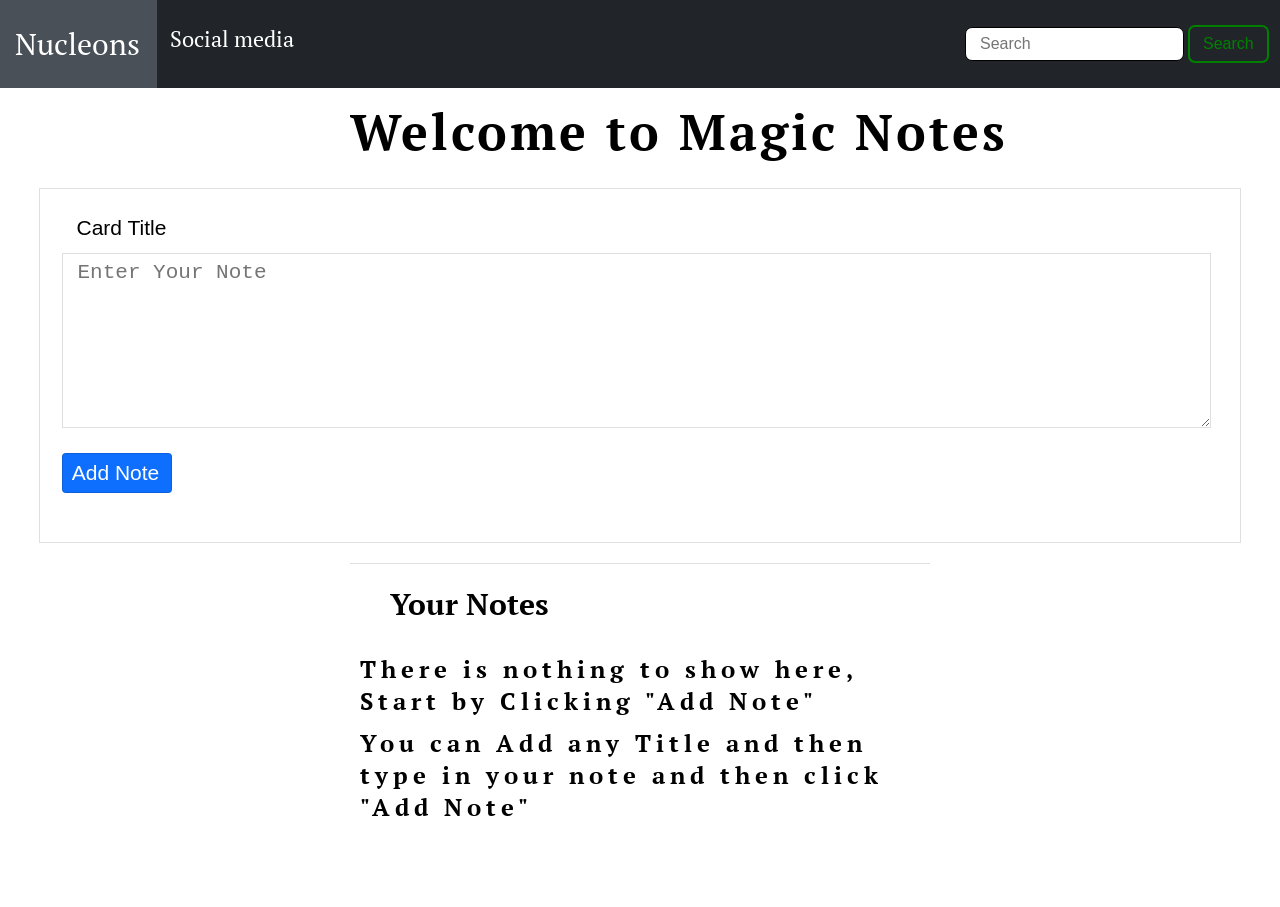
==== index.html @ 7aca09f7 "ek aur try s" ====
<!DOCTYPE html>
<html lang="en">

<head>
    <meta charset="UTF-8">
    <meta http-equiv="X-UA-Compatible" content="IE=edge">
    <meta name="viewport" content="width=device-width, initial-scale=1.0">
    <title>Nucleons | Magic Notes </title>  
    <link rel="stylesheet" type="text/css" href="./Style.css">

</head>

<body>
    <nav id="nav">
        <ul id="navLeft">
            <li> <a href="index.html" id="logo"> Nucleons </a> </li>
            <!-- <li> <a href="AboutUs.html"> About US </a> </li> -->
            <li id="socialMedia">
                <a href="#" id="aSocialMedia">Social media</a>
                <ul class="socialMediaUl">
                    <li><a href="//www.pinterest.com/fffaheem" target="_blank">Pinterest</a></li>
                    <li><a href="//www.instagram.com/_ffaheem" target="_blank">Instagram</a></li>
                    <li><a href="//www.reddit.com/u/fffaheem" target="_blank">Reddit</a></li>
                </ul>

            </li>
        </ul>
        <form id="navRight">
            <input type="text" name="" id="searchTxt" placeholder="Search">
            <button id="searchBtn">Search</button>
        </form>
    </nav>

    <section>
        <div id="container">
            <h1 id="firstHead">Welcome to Magic Notes</h1>
            <div id="firstCard">
                <div id="input">
                    <div>
                        <input type="text" class="inputTxt" placeholder="Card Title" id="addTitle">
                        <textarea class="inputTxt" placeholder="Enter Your Note" id="addPara"></textarea>
                        <button class="inputTxt button" id="addBtn">Add Note</button>                       
                    </div>
                </div>
            </div>
            <div id="secondHead">
                <h2> Your Notes </h2>
                <hr>
                <hr>
            </div>

            <div id="secondcard">
                <!-- <div class="inputCard">
                    <h1>Title</h1>
                    <p>[base64]
                    </p>
                    <button class="inputTxt button">Delete</button>
                    </div>  -->
                    
            </div>
        </div>
    </section>

    <!-- <footer id="footer">
        <h3>Faheem</h3>
    </footer> -->

    
    <script src="./style.js"></script>
    <script src="index.js"></script>
</body>

</html>
---- Style.css ----
@import url('https://fonts.googleapis.com/css2?family=PT+Serif&display=swap');

* {
    margin: 0;
    padding: 0px;

}


html ,body {
    font-family: 'PT Serif', serif;
    height: 100%;
}


/* ------------------------------------------------------------------------------------------------- */
/* --------------------------------navigation bar--------------------------------------------------- */
/* ------------------------------------------------------------------------------------------------- */

/* navigation left */

#nav {
    /* border: 2px solid red; */
    background-color: #212529;
    display: flex;
    align-items: center;
    position: relative;
}
#nav::before{
    /* border: 2px solid red; */
    content: '';
    position: absolute;
    width: 157px;
    height: 100%;
    background-color: #495057;
    z-index: 0;
    
}

#navLeft {            
    display: flex;
    list-style: none;
    z-index: 3;
}

#logo {
    font-size: 30px;
    transition: all ease-in-out 100ms;
    /* background-color: tomato; */
}
#logo:hover{
    color: black;
    /* background-color: tomato; */
}

#navLeft li {
    /* border: 2px solid red;        */
    margin: 24px 15px;
    font-size: 22px;
    color: white;
    transition: all ease-in-out 200ms;
}

#navLeft li:hover {
    /* border: 2px solid red;        */

    color: rgb(209, 209, 209);
}

/* #socialMedia{
    cursor: pointer;
} */

#navLeft a {
    text-decoration: none;
    /* border: 2px solid green; */
    color: inherit
}

.socialMediaUl {
    border: 1px solid rgba(0, 0, 0, .125);
    border-radius: 9px;
    border-top-left-radius: 0px;
    border-top-right-radius: 0px;
    position: absolute;
    background-color: white;
    list-style: none;
    width: 150px;
    z-index: 1;
    display: none;
}

.socialMediaDisplay {
    display: block;
}



#socialMedia ul li {
    color: black;
    transition: all ease-in-out 150ms;
    
}

#socialMedia ul li a {
    color: inherit
}

#socialMedia ul li:hover {
    color: white;
    padding: 5px 10px;
    position: relative;
    
} 
#socialMedia ul li:hover::after {
    position: absolute;
    content: '';
    width: 150px;
    height: 100%;
    top: 0;
    left: -15px;
    background-color: #212529;
    z-index: -1;

} 


/* Navigation right  */

#navRight {
    position: absolute;
    /* border: 2px solid red; */
    right: 0px;
    width: 315px;
}

#navRight input {
    border-radius: 7px;
    padding: 7px 14px;
    font-size: 16px;
    width: 60%;
    border: 1px solid black;
}

#navRight button {
    border-radius: 7px;
    padding: 8px 13px;
    font-size: 16px;
    background: transparent;
    color: green;
    border: 2px solid green;
    transition: all ease-in-out 200ms;
}

#navRight button:hover {
    background: green;
    color: white;
}

/* ------------------------------------------------------------------------------------------------- */
/* --------------------------------Section---------------------------------------------------------- */
/* ------------------------------------------------------------------------------------------------- */
#container {
    /* height: 800px; */
    /* border: 2px solid red; */
    display: grid;
    grid-template-rows: 100px 355px 100px auto;
    grid-template-columns: 350px 1fr 1fr 350px ;
    grid-template-areas:
        "firstHead firstHead firstHead firstHead"
        "firstCard firstCard firstCard firstCard"
        ". secondHead secondHead  ."
        ". secondCard secondCard .";

}

#firstHead {
    grid-area: firstHead;
    /* border: 2px solid black; */
    display: flex;
    /* justify-content: center; */
    margin-left: 350px;
    font-size: 50px;
    margin-top: 10px;
    letter-spacing: 3px;

}

#firstCard {
    grid-area: firstCard;
    /* border: 2px solid black; */
    display: flex;
    justify-content: center;


}



#input {
    display: flex;
    justify-content: center;
    width: 1200px;
    border: 1px solid rgba(0, 0, 0, .125);
}

#input div {
    display: flex;
    flex-direction: column;
}

.inputTxt {
    border: 1px solid rgba(0, 0, 0, .125);
    /* border: none; */
    margin: 5px;
    margin-top: 20px;
    padding: 7px;
    padding-left: 15px;
    font-size: 21px;
    position: relative;
    right: 4px;
}

#input div input {
    border: none;
}

#input div input::placeholder {
    color: black;
}

#input div textarea {
    margin-top: 1px;
    width: 1125px;
    height: 45%;
    resize: vertical;
}

.button {
    padding-left: 5px;
    width: 110px;
    background-color: #0e6efd;
    border-radius: 4px;
    color: white;

}

.button:hover {

    background-color: rgb(13, 92, 211)
}

/* ------------------------------------------------------------------- */

#secondHead {
    grid-area: secondHead;
    border-top: 1px solid rgba(0, 0, 0, .125);
    display: flex;
    font-size: 20px;
    margin-top: 20px;
    align-items: center;
}

#secondHead h2 {
    position: relative;
    left: 40px;
}

#secondcard {
    grid-area: secondCard;
    /* border: 2px solid red; */
    display: flex;
    flex-flow: row wrap;
    margin-bottom: 10px;

}

.inputCard {
    border: 1px solid rgba(0, 0, 0, .125);
    margin: 5px 8px;
    width: 250px;
    padding: 10px;
    padding-left: 15px;
    display: inline-block;
   overflow-wrap: break-word;   
    
}



#secondcardH1{
    height: 254px;
}
#secondcardH1 h1{
    margin: 10px;
    letter-spacing: 5px;

}

/* ------------------------------------------------------------------------------------------------- */
/* --------------------------------Footer----------------------------------------------------------- */
/* ------------------------------------------------------------------------------------------------- */

/* #footer {
    display: flex;
    justify-content: center;
    align-items: center;
    color: white;
    background-color: #212529;
    position: relative;
    height: 30px;
    margin-top: 15px;

} */
#footer {
    display: flex;
    justify-content: center;
    align-items: center;
    color: white;
    background-color: #212529;
    width: 100%;
    height: 30px;
    bottom: 0px;
    /* margin-top: 15px; */

    /* display: flex;
    justify-content: center;
    align-items: center;
    color: white;
    background-color: #212529;
    position: absolute;
    position: fixed;
    width: 100%;
    height: 30px;
    bottom: 0px; */

}
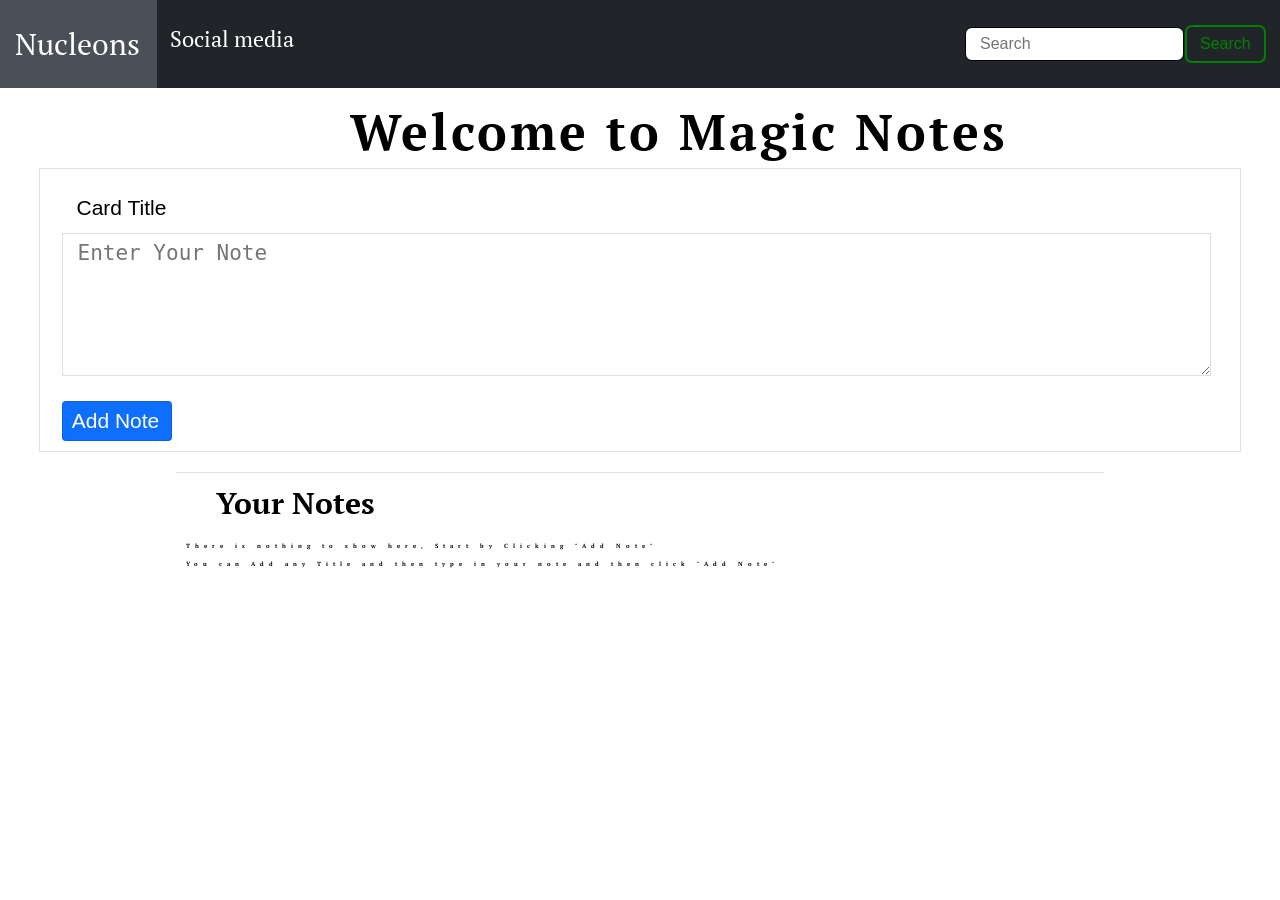
==== commit a3d280ba: "px to rem and 11 other responsive css" ====
--- a/index.html
+++ b/index.html
@@ -6,7 +6,20 @@
     <meta http-equiv="X-UA-Compatible" content="IE=edge">
     <meta name="viewport" content="width=device-width, initial-scale=1.0">
     <title>Nucleons | Magic Notes </title>  
-    <link rel="stylesheet" type="text/css" href="./Style.css">
+  
+    <link rel="stylesheet" type="text/css" href="css/style.css">
+    <link rel="stylesheet" type="text/css" href="css/media1654.css" media="screen and (max-width: 1654px)">
+    <link rel="stylesheet" type="text/css" href="css/media1490.css" media="screen and (max-width: 1490px)">
+    <link rel="stylesheet" type="text/css" href="css/media1318.css" media="screen and (max-width: 1318px)">
+    <link rel="stylesheet" type="text/css" href="css/media1208.css" media="screen and (max-width: 1208px)">
+    <link rel="stylesheet" type="text/css" href="css/media1024.css" media="screen and (max-width: 1024px)">
+    <link rel="stylesheet" type="text/css" href="css/media1008.css" media="screen and (max-width: 1008px)">
+    <link rel="stylesheet" type="text/css" href="css/media812.css" media="screen and (max-width: 812px)">
+    <link rel="stylesheet" type="text/css" href="css/media768.css" media="screen and (max-width: 768px)">
+    <link rel="stylesheet" type="text/css" href="css/media640.css" media="screen and (max-width: 640px)">
+    <link rel="stylesheet" type="text/css" href="css/media540.css" media="screen and (max-width: 540px)">
+    <link rel="stylesheet" type="text/css" href="css/media375.css" media="screen and (max-width: 375px)">
+    
 
 </head>
 
@@ -61,12 +74,8 @@
         </div>
     </section>
 
-    <!-- <footer id="footer">
-        <h3>Faheem</h3>
-    </footer> -->
+    
 
-    
-    <script src="./style.js"></script>
     <script src="index.js"></script>
 </body>
 
--- a/css/style.css
+++ b/css/style.css
@@ -0,0 +1,336 @@
+@import url('https://fonts.googleapis.com/css2?family=PT+Serif&display=swap');
+
+* {
+    margin: 0;
+    padding: 0px;
+
+}
+
+
+html ,body {
+    font-family: 'PT Serif', serif;
+}
+
+
+/* ------------------------------------------------------------------------------------------------- */
+/* --------------------------------navigation bar--------------------------------------------------- */
+/* ------------------------------------------------------------------------------------------------- */
+
+/* navigation left */
+
+#nav {
+    /* border: 2px solid red; */
+    background-color: #212529;
+    display: flex;
+    align-items: center;
+    position: relative;
+}
+#nav::before{
+    /* border: 2px solid red; */
+    content: '';
+    position: absolute;
+    width: 157px;
+    height: 100%;
+    background-color: #495057;
+    z-index: 0;
+    
+}
+
+#navLeft {            
+    display: flex;
+    list-style: none;
+    z-index: 3;
+}
+
+#logo {
+    font-size: 30px;
+    transition: all ease-in-out 100ms;
+    /* background-color: tomato; */
+}
+#logo:hover{
+    color: black;
+    /* background-color: tomato; */
+}
+
+#navLeft li {
+    /* border: 2px solid red;        */
+    margin: 24px 15px;
+    font-size: 22px;
+    color: white;
+    transition: all ease-in-out 200ms;
+}
+
+#navLeft li:hover {
+    /* border: 2px solid red;        */
+
+    color: rgb(209, 209, 209);
+}
+
+/* #socialMedia{
+    cursor: pointer;
+} */
+
+#navLeft a {
+    text-decoration: none;
+    /* border: 2px solid green; */
+    color: inherit
+}
+
+.socialMediaUl {
+    border: 1px solid rgba(0, 0, 0, .125);
+    border-radius: 9px;
+    border-top-left-radius: 0px;
+    border-top-right-radius: 0px;
+    position: absolute;
+    background-color: white;
+    list-style: none;
+    width: 150px;
+    z-index: 1;
+    display: none;
+}
+
+.socialMediaDisplay {
+    display: block;
+}
+
+
+
+#socialMedia ul li {
+    color: black;
+    transition: all ease-in-out 150ms;
+    
+}
+
+#socialMedia ul li a {
+    color: inherit
+}
+
+#socialMedia ul li:hover {
+    color: white;
+    padding: 5px 10px;
+    position: relative;
+    
+} 
+#socialMedia ul li:hover::after {
+    position: absolute;
+    content: '';
+    width: 150px;
+    height: 100%;
+    top: 0;
+    left: -15px;
+    background-color: #212529;
+    z-index: -1;
+
+} 
+
+
+/* Navigation right  */
+
+#navRight {
+    position: absolute;
+    /* border: 2px solid red; */
+    right: 0px;
+    width: 315px;
+}
+
+#navRight input {
+    border-radius: 7px;
+    padding: 7px 14px;
+    font-size: 16px;
+    width: 60%;
+    border: 1px solid black;
+}
+
+#navRight button {
+    border-radius: 7px;
+    padding: 8px 13px;
+    font-size: 16px;
+    background: transparent;
+    color: green;
+    border: 2px solid green;
+    transition: all ease-in-out 200ms;
+}
+
+#navRight button:hover {
+    background: green;
+    color: white;
+}
+
+/* ------------------------------------------------------------------------------------------------- */
+/* --------------------------------Section---------------------------------------------------------- */
+/* ------------------------------------------------------------------------------------------------- */
+#container {
+    /* height: 800px; */
+    /* border: 2px solid red; */
+    display: grid;
+    grid-template-rows: 100px 355px 100px auto;
+    grid-template-columns: 350px 1fr 1fr 350px ;
+    grid-template-areas:
+        "firstHead firstHead firstHead firstHead"
+        "firstCard firstCard firstCard firstCard"
+        ". secondHead secondHead  ."
+        ". secondCard secondCard .";
+
+}
+
+#firstHead {
+    grid-area: firstHead;
+    /* border: 2px solid black; */
+    display: flex;
+    /* justify-content: center; */
+    margin-left: 350px;
+    font-size: 50px;
+    margin-top: 10px;
+    letter-spacing: 3px;
+
+}
+
+#firstCard {
+    grid-area: firstCard;
+    /* border: 2px solid black; */
+    display: flex;
+    justify-content: center;
+
+
+}
+
+
+
+#input {
+    display: flex;
+    justify-content: center;
+    width: 1200px;
+    border: 1px solid rgba(0, 0, 0, .125);
+}
+
+#input div {
+    display: flex;
+    flex-direction: column;
+}
+
+.inputTxt {
+    border: 1px solid rgba(0, 0, 0, .125);
+    /* border: none; */
+    margin: 5px;
+    margin-top: 20px;
+    padding: 7px;
+    padding-left: 15px;
+    font-size: 21px;
+    position: relative;
+    right: 4px;
+}
+
+#input div input {
+    border: none;
+}
+
+#input div input::placeholder {
+    color: black;
+}
+
+#input div textarea {
+    margin-top: 1px;
+    width: 1125px;
+    height: 45%;
+    resize: vertical;
+}
+
+.button {
+    padding-left: 5px;
+    width: 110px;
+    background-color: #0e6efd;
+    border-radius: 4px;
+    color: white;
+
+}
+
+.button:hover {
+
+    background-color: rgb(13, 92, 211)
+}
+
+/* ------------------------------------------------------------------- */
+
+#secondHead {
+    grid-area: secondHead;
+    border-top: 1px solid rgba(0, 0, 0, .125);
+    display: flex;
+    font-size: 20px;
+    margin-top: 20px;
+    align-items: center;
+}
+
+#secondHead h2 {
+    position: relative;
+    left: 40px;
+}
+
+#secondcard {
+    grid-area: secondCard;
+    /* border: 2px solid red; */
+    display: flex;
+    flex-flow: row wrap;
+    margin-bottom: 10px;
+
+}
+
+.inputCard {
+    border: 1px solid rgba(0, 0, 0, .125);
+    margin: 5px 8px;
+    width: 250px;
+    padding: 10px;
+    padding-left: 15px;
+    display: inline-block;
+   overflow-wrap: break-word;   
+    
+}
+
+
+
+/* #secondcardH1{
+    height: 254px;
+} */
+#secondcardH1 h1{
+    margin: 10px;
+    letter-spacing: 5px;
+
+}
+
+/* ------------------------------------------------------------------------------------------------- */
+/* --------------------------------Footer----------------------------------------------------------- */
+/* ------------------------------------------------------------------------------------------------- */
+
+/* #footer {
+    display: flex;
+    justify-content: center;
+    align-items: center;
+    color: white;
+    background-color: #212529;
+    position: relative;
+    height: 30px;
+    margin-top: 15px;
+
+} */
+#footer {
+    display: flex;
+    justify-content: center;
+    align-items: center;
+    color: white;
+    background-color: #212529;
+    width: 100%;
+    height: 30px;
+    bottom: 0px;
+    /* margin-top: 15px; */
+
+    /* display: flex;
+    justify-content: center;
+    align-items: center;
+    color: white;
+    background-color: #212529;
+    position: absolute;
+    position: fixed;
+    width: 100%;
+    height: 30px;
+    bottom: 0px; */
+
+}
--- a/css/media1654.css
+++ b/css/media1654.css
@@ -0,0 +1,17 @@
+html,body{
+    font-size: 56.25%;
+    /* background-color: aqua; */
+}
+#container {
+    /* height: 80.0rem; */
+    /* border: .2rem solid red; */
+    display: grid;
+    grid-template-rows: 10.0rem 35.5rem 10.0rem auto;
+    grid-template-columns: 30.0rem 1fr 1fr 30.0rem ;
+    grid-template-areas:
+        "firstHead firstHead firstHead firstHead"
+        "firstCard firstCard firstCard firstCard"
+        ". secondHead secondHead  ."
+        ". secondCard secondCard .";
+
+}
--- a/css/media1490.css
+++ b/css/media1490.css
@@ -0,0 +1,4 @@
+html,body{
+    font-size: 50%;
+    /* background-color: green; */
+}
--- a/css/media1318.css
+++ b/css/media1318.css
@@ -0,0 +1,18 @@
+/* html,body{
+    font-size: 43.75%; 
+     background-color: red;
+} */
+
+#container {
+    /* height: 80.0rem; */
+    /* border: .2rem solid red; */
+    display: grid;
+    grid-template-rows: 10.0rem 35.5rem 10.0rem auto;
+    grid-template-columns: 22.0rem 1fr 1fr 22.0rem ;
+    grid-template-areas:
+        "firstHead firstHead firstHead firstHead"
+        "firstCard firstCard firstCard firstCard"
+        ". secondHead secondHead  ."
+        ". secondCard secondCard .";
+
+}
--- a/css/media1208.css
+++ b/css/media1208.css
@@ -0,0 +1,18 @@
+/* html,body{
+    font-size: 37.5%;
+    background-color: purple;
+} */
+
+#container {
+    /* height: 80.0rem; */
+    /* border: .2rem solid red; */
+    display: grid;
+    grid-template-rows: 10.0rem 35.5rem 10.0rem auto;
+    grid-template-columns: 16.0rem 1fr 1fr 16.0rem ;
+    grid-template-areas:
+        "firstHead firstHead firstHead firstHead"
+        "firstCard firstCard firstCard firstCard"
+        ". secondHead secondHead  ."
+        ". secondCard secondCard .";
+
+}
--- a/css/media1024.css
+++ b/css/media1024.css
@@ -0,0 +1,18 @@
+/* html,body{
+    font-size: 37.5%;
+    background-color: tomato;
+} */
+
+#container {
+    /* height: 80.0rem; */
+    /* border: .2rem solid red; */
+    display: grid;
+    grid-template-rows: 10.0rem 35.5rem 10.0rem auto;
+    grid-template-columns: 4.0rem 1fr 1fr 4.0rem ;
+    grid-template-areas:
+        "firstHead firstHead firstHead firstHead"
+        "firstCard firstCard firstCard firstCard"
+        ". secondHead secondHead  ."
+        ". secondCard secondCard .";
+
+}
--- a/css/media1008.css
+++ b/css/media1008.css
@@ -0,0 +1,47 @@
+/* html,body{
+    font-size: 37.5%;
+    background-color: orange;
+} */
+
+#container {
+    /* height: 80.0rem; */
+    /* border: .2rem solid red; */
+    display: grid;
+    grid-template-rows: 11.0rem 55.0rem 14.0rem auto;
+    grid-template-columns: 7.0rem 1fr 1fr 7.0rem ;
+    grid-template-areas:
+        "firstHead firstHead firstHead firstHead"
+        "firstCard firstCard firstCard firstCard"
+        ". secondHead secondHead  ."
+        ". secondCard secondCard .";
+
+}
+
+#input{
+    width: 154rem;
+}
+.inputTxt{
+    font-size: 3.1rem;
+}
+
+#input div textarea{
+    height: 67%;
+    width:144rem
+}
+
+.button{
+    width: 18rem;
+}
+
+#secondHead{
+    font-size: 3.5rem
+}
+
+#secondcardH1 h1{
+    font-size: 3.4rem;
+}
+
+.inputCard{
+    font-size: 2.5rem;
+    width: 33.98rem;
+}
--- a/css/media812.css
+++ b/css/media812.css
@@ -0,0 +1,59 @@
+html,body{
+    font-size: 37.5%;
+    /* background-color: olivedrab; */
+}
+
+
+#navRight input{
+ 
+    padding: 1rem 1.4rem;
+    font-size: 2.6rem;
+    width: 80%;
+   
+}
+#navRight button{
+    display: none;
+}
+
+#container {
+    /* height: 80.0rem; */
+    /* border: .2rem solid red; */
+    display: grid;
+    grid-template-rows: 9.0rem 43.0rem 14.0rem auto;
+    grid-template-columns: 7.0rem 1fr 1fr 7.0rem ;
+    grid-template-areas:
+        "firstHead firstHead firstHead firstHead"
+        "firstCard firstCard firstCard firstCard"
+        ". secondHead secondHead  ."
+        ". secondCard secondCard .";
+
+}
+
+#input{
+    width: 130rem;
+}
+.inputTxt{
+    font-size: 3.1rem;
+}
+
+#input div textarea{
+    height: 67%;
+    width:120rem
+}
+
+.button{
+    width: 18rem;
+}
+
+#secondHead{
+    font-size: 3.5rem
+}
+
+#secondcardH1 h1{
+    font-size: 3.4rem;
+}
+
+.inputCard{
+    font-size: 2.5rem;
+    width: 36rem;
+}
--- a/css/media768.css
+++ b/css/media768.css
@@ -0,0 +1,57 @@
+html,body{
+    font-size: 50%;
+    /* background-color: purple; */
+}
+
+#container {
+    /* height: 80.0rem; */
+    /* border: .2rem solid red; */
+    display: grid;
+    grid-template-rows: 16.0rem 46.0rem 11.0rem auto;
+    grid-template-columns: 5.0rem 1fr 1fr 5.0rem ;
+    grid-template-areas:
+        "firstHead firstHead firstHead firstHead"
+        "firstCard firstCard firstCard firstCard"
+        ". secondHead secondHead  ."
+        ". secondCard secondCard .";
+
+}
+
+#firstHead{
+    margin-left: 0px;
+    display: flex;
+    font-size: 7rem;
+    justify-content: center;
+    text-align: center;
+    margin-top: 3rem;
+
+}
+
+#input{
+    width:91rem;
+}
+.inputTxt{
+    font-size: 3.1rem;
+}
+
+#input div textarea{
+    height: 58%;
+    width:83rem
+}
+
+.button{
+    width: 18rem;
+}
+
+#secondHead{
+    font-size: 3.5rem
+}
+
+#secondcardH1 h1{
+    font-size: 2.5rem;
+}
+
+.inputCard{
+    font-size: 2.5rem;
+    width: 38.65rem;
+}
--- a/css/media640.css
+++ b/css/media640.css
@@ -0,0 +1,65 @@
+html,body{
+    font-size: 37.5%;
+    /* background-color: rgb(226, 140, 140); */
+}
+
+
+#navRight input{
+ 
+    padding: 1rem 1.4rem;
+    font-size: 2.6rem;
+    width: 80%;
+   
+}
+#navRight button{
+    display: none;
+}
+
+#container {
+    /* height: 80.0rem; */
+    /* border: .2rem solid red; */
+    display: grid;
+    grid-template-rows: 10.0rem 39.0rem 11rem auto;
+    grid-template-columns: 3rem 1fr 1fr 3rem;
+    grid-template-areas:
+        "firstHead firstHead firstHead firstHead"
+        "firstCard firstCard firstCard firstCard"
+        ". secondHead secondHead  ."
+        ". secondCard secondCard .";
+
+}
+
+#firstHead{
+    font-size: 5rem;
+    margin-top: 2rem;
+}
+
+#input{
+    width: 100rem;
+}
+.inputTxt{
+    font-size: 2.6rem;
+}
+
+#input div textarea{
+    height: 58%;
+    width:95rem
+}
+
+.button{
+    width: 14rem;
+    padding: 0.3rem 0.5rem;
+}
+
+#secondHead{
+    font-size: 3rem
+}
+
+#secondcardH1 h1{
+    font-size: 2.6rem;
+}
+
+.inputCard{
+    font-size: 2.5rem;
+    width: 45.9rem;
+}
--- a/css/media540.css
+++ b/css/media540.css
@@ -0,0 +1,57 @@
+html,body{
+    font-size: 33%;
+    /* background-color: rgb(0, 66, 128); */
+}
+
+#container {
+    /* height: 80.0rem; */
+    /* border: .2rem solid red; */
+    display: grid;
+    grid-template-rows: 16.0rem 46.0rem 11.0rem auto;
+    grid-template-columns: 5.0rem 1fr 1fr 5.0rem ;
+    grid-template-areas:
+        "firstHead firstHead firstHead firstHead"
+        "firstCard firstCard firstCard firstCard"
+        ". secondHead secondHead  ."
+        ". secondCard secondCard .";
+
+}
+
+#firstHead{
+    margin-left: 0px;
+    display: flex;
+    font-size: 7rem;
+    justify-content: center;
+    text-align: center;
+    margin-top: 3rem;
+
+}
+
+#input{
+    width:91rem;
+}
+.inputTxt{
+    font-size: 3.1rem;
+}
+
+#input div textarea{
+    height: 58%;
+    width:83rem
+}
+
+.button{
+    width: 18rem;
+}
+
+#secondHead{
+    font-size: 3.5rem
+}
+
+#secondcardH1 h1{
+    font-size: 2.5rem;
+}
+
+.inputCard{
+    font-size: 2.5rem;
+    width: 38.65rem;
+}
--- a/css/media375.css
+++ b/css/media375.css
@@ -0,0 +1,69 @@
+html,body{
+    font-size: 43.75%;
+    /* background-color: #333; */
+}
+
+
+#navRight {
+ 
+    width: 20rem;
+   
+}
+#navRight input{
+ 
+    padding: 0.6rem 1.4rem;
+    font-size: 2.2rem;
+    width: 80%;
+   
+}
+#navRight button{
+    display: none;
+}
+
+#container {
+    /* height: 80.0rem; */
+    /* border: .2rem solid red; */
+    display: grid;
+    grid-template-rows: 19rem 45rem 9rem auto;
+    grid-template-columns: 3rem 1fr 1fr 3rem;
+    grid-template-areas:
+        "firstHead firstHead firstHead firstHead"
+        "firstCard firstCard firstCard firstCard"
+        ". secondHead secondHead  ."
+        ". secondCard secondCard .";
+
+}
+
+#firstHead{
+    font-size: 5rem;
+}
+
+#input{
+    width: 51rem;
+}
+.inputTxt{
+    font-size: 2.5rem;
+}
+
+#input div textarea{
+    height: 67%;
+    width:44rem
+}
+
+.button{
+    width: 16rem;
+    padding: 0.3rem 0.5rem;
+}
+
+#secondHead{
+    font-size: 2.8rem
+}
+
+#secondcardH1 h1{
+    font-size: 3rem;
+}
+
+.inputCard{
+    font-size: 2.5rem;
+    width:44rem;
+}
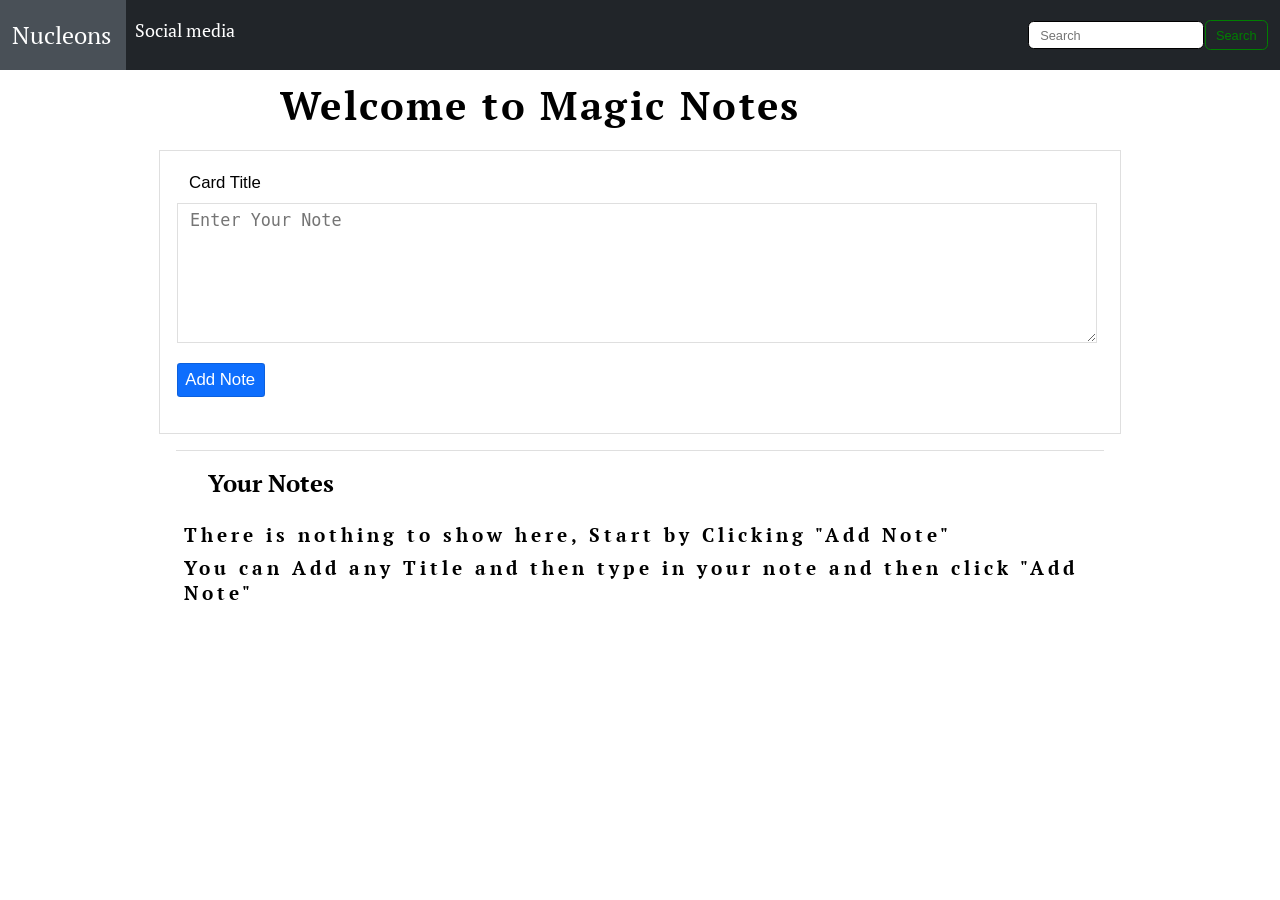
==== commit 429636e6: "Flex grow and size change maybe final" ====
--- a/index.html
+++ b/index.html
@@ -18,7 +18,7 @@
     <link rel="stylesheet" type="text/css" href="css/media768.css" media="screen and (max-width: 768px)">
     <link rel="stylesheet" type="text/css" href="css/media640.css" media="screen and (max-width: 640px)">
     <link rel="stylesheet" type="text/css" href="css/media540.css" media="screen and (max-width: 540px)">
-    <link rel="stylesheet" type="text/css" href="css/media375.css" media="screen and (max-width: 375px)">
+    <link rel="stylesheet" type="text/css" href="css/media438.css" media="screen and (max-width: 438px)">
     
 
 </head>
--- a/css/style.css
+++ b/css/style.css
@@ -1,15 +1,21 @@
 @import url('https://fonts.googleapis.com/css2?family=PT+Serif&display=swap');
 
 * {
-    margin: 0;
-    padding: 0px;
-
-}
+    margin: 0rem;
+    padding: 0rem;
+
+}
+
 
 
 html ,body {
     font-family: 'PT Serif', serif;
-}
+    font-size: 62.5%;
+    /* font-size: 10px; */
+
+}
+
+
 
 
 /* ------------------------------------------------------------------------------------------------- */
@@ -19,17 +25,17 @@
 /* navigation left */
 
 #nav {
-    /* border: 2px solid red; */
+    /* border: .2rem solid red; */
     background-color: #212529;
     display: flex;
     align-items: center;
     position: relative;
 }
 #nav::before{
-    /* border: 2px solid red; */
+    /* border: .2rem solid red; */
     content: '';
     position: absolute;
-    width: 157px;
+    width: 15.7rem;
     height: 100%;
     background-color: #495057;
     z-index: 0;
@@ -43,7 +49,7 @@
 }
 
 #logo {
-    font-size: 30px;
+    font-size: 3.0rem;
     transition: all ease-in-out 100ms;
     /* background-color: tomato; */
 }
@@ -53,15 +59,15 @@
 }
 
 #navLeft li {
-    /* border: 2px solid red;        */
-    margin: 24px 15px;
-    font-size: 22px;
+    /* border: .2rem solid red;        */
+    margin: 2.4rem 1.5rem;
+    font-size: 2.2rem;
     color: white;
     transition: all ease-in-out 200ms;
 }
 
 #navLeft li:hover {
-    /* border: 2px solid red;        */
+    /* border: .2rem solid red;        */
 
     color: rgb(209, 209, 209);
 }
@@ -72,19 +78,19 @@
 
 #navLeft a {
     text-decoration: none;
-    /* border: 2px solid green; */
+    /* border: .2rem solid green; */
     color: inherit
 }
 
 .socialMediaUl {
-    border: 1px solid rgba(0, 0, 0, .125);
-    border-radius: 9px;
-    border-top-left-radius: 0px;
-    border-top-right-radius: 0px;
+    border: .1rem solid rgba(0, 0, 0, .125);
+    border-radius: .9rem;
+    border-top-left-radius: 0rem;
+    border-top-right-radius: 0rem;
     position: absolute;
     background-color: white;
     list-style: none;
-    width: 150px;
+    width: 15.0rem;
     z-index: 1;
     display: none;
 }
@@ -107,17 +113,17 @@
 
 #socialMedia ul li:hover {
     color: white;
-    padding: 5px 10px;
+    padding: .5rem .10rem;
     position: relative;
     
 } 
 #socialMedia ul li:hover::after {
     position: absolute;
     content: '';
-    width: 150px;
+    width: 15.0rem;
     height: 100%;
     top: 0;
-    left: -15px;
+    left: -1.5rem;
     background-color: #212529;
     z-index: -1;
 
@@ -128,26 +134,26 @@
 
 #navRight {
     position: absolute;
-    /* border: 2px solid red; */
-    right: 0px;
-    width: 315px;
+    /* border: .2rem solid red; */
+    right: 0rem;
+    width: 31.5rem;
 }
 
 #navRight input {
-    border-radius: 7px;
-    padding: 7px 14px;
-    font-size: 16px;
+    border-radius: 0.7rem;
+    padding: 0.7rem 1.4rem;
+    font-size: 1.6rem;
     width: 60%;
-    border: 1px solid black;
+    border: .1rem solid black;
 }
 
 #navRight button {
-    border-radius: 7px;
-    padding: 8px 13px;
-    font-size: 16px;
+    border-radius: .7rem;
+    padding: .8rem 1.3rem;
+    font-size: 1.6rem;
     background: transparent;
     color: green;
-    border: 2px solid green;
+    border: .2rem solid green;
     transition: all ease-in-out 200ms;
 }
 
@@ -160,11 +166,11 @@
 /* --------------------------------Section---------------------------------------------------------- */
 /* ------------------------------------------------------------------------------------------------- */
 #container {
-    /* height: 800px; */
-    /* border: 2px solid red; */
+    /* height: 80.0rem; */
+    /* border: .2rem solid red; */
     display: grid;
-    grid-template-rows: 100px 355px 100px auto;
-    grid-template-columns: 350px 1fr 1fr 350px ;
+    grid-template-rows: 10.0rem 35.5rem 10.0rem auto;
+    grid-template-columns: 35.0rem 1fr 1fr 35.0rem ;
     grid-template-areas:
         "firstHead firstHead firstHead firstHead"
         "firstCard firstCard firstCard firstCard"
@@ -175,19 +181,19 @@
 
 #firstHead {
     grid-area: firstHead;
-    /* border: 2px solid black; */
+    /* border: .2rem solid black; */
     display: flex;
     /* justify-content: center; */
-    margin-left: 350px;
-    font-size: 50px;
-    margin-top: 10px;
-    letter-spacing: 3px;
+    margin-left: 35.0rem;
+    font-size: 5.0rem;
+    margin-top: 1.0rem;
+    letter-spacing: .3rem;
 
 }
 
 #firstCard {
     grid-area: firstCard;
-    /* border: 2px solid black; */
+    /* border: .2rem solid black; */
     display: flex;
     justify-content: center;
 
@@ -199,8 +205,8 @@
 #input {
     display: flex;
     justify-content: center;
-    width: 1200px;
-    border: 1px solid rgba(0, 0, 0, .125);
+    width: 120.0rem;
+    border: .1rem solid rgba(0, 0, 0, .125);
 }
 
 #input div {
@@ -209,15 +215,15 @@
 }
 
 .inputTxt {
-    border: 1px solid rgba(0, 0, 0, .125);
+    border: .1rem solid rgba(0, 0, 0, .125);
     /* border: none; */
-    margin: 5px;
-    margin-top: 20px;
-    padding: 7px;
-    padding-left: 15px;
-    font-size: 21px;
-    position: relative;
-    right: 4px;
+    margin: .5rem;
+    margin-top: 2.0rem;
+    padding: .7rem;
+    padding-left: 1.5rem;
+    font-size: 2.1rem;
+    position: relative;
+    right: .4rem;
 }
 
 #input div input {
@@ -229,17 +235,17 @@
 }
 
 #input div textarea {
-    margin-top: 1px;
-    width: 1125px;
+    margin-top: .1rem;
+    width: 112.5rem;
     height: 45%;
     resize: vertical;
 }
 
 .button {
-    padding-left: 5px;
-    width: 110px;
+    padding-left: .5rem;
+    width: 11.0rem;
     background-color: #0e6efd;
-    border-radius: 4px;
+    border-radius: .4rem;
     color: white;
 
 }
@@ -253,46 +259,51 @@
 
 #secondHead {
     grid-area: secondHead;
-    border-top: 1px solid rgba(0, 0, 0, .125);
-    display: flex;
-    font-size: 20px;
-    margin-top: 20px;
+    border-top: .1rem solid rgba(0, 0, 0, .125);
+    display: flex;
+    font-size: 2.0rem;
+    margin-top: 2.0rem;
     align-items: center;
 }
 
 #secondHead h2 {
     position: relative;
-    left: 40px;
+    left: 4.0rem;
 }
 
 #secondcard {
     grid-area: secondCard;
-    /* border: 2px solid red; */
+    /* border: .2rem solid red; */
     display: flex;
     flex-flow: row wrap;
-    margin-bottom: 10px;
+    margin-bottom: 1.0rem;
 
 }
 
 .inputCard {
-    border: 1px solid rgba(0, 0, 0, .125);
-    margin: 5px 8px;
-    width: 250px;
-    padding: 10px;
-    padding-left: 15px;
+    border: .1rem solid rgba(0, 0, 0, .125);
+    margin: .5rem .8rem;
+    width: 25.0rem;
+    padding: 1.0rem;
+    padding-left: 1.5rem;
     display: inline-block;
    overflow-wrap: break-word;   
+   flex-grow: 1;
+
+
+   font-size: 1.6rem;
     
 }
 
 
 
 /* #secondcardH1{
-    height: 254px;
+    height: 25.4rem;
 } */
 #secondcardH1 h1{
-    margin: 10px;
-    letter-spacing: 5px;
+    margin: 1.0rem;
+    letter-spacing: .5rem;
+    font-size: 2.4rem;
 
 }
 
@@ -307,8 +318,8 @@
     color: white;
     background-color: #212529;
     position: relative;
-    height: 30px;
-    margin-top: 15px;
+    height: 30rem;
+    margin-top: 15rem;
 
 } */
 #footer {
@@ -318,9 +329,9 @@
     color: white;
     background-color: #212529;
     width: 100%;
-    height: 30px;
-    bottom: 0px;
-    /* margin-top: 15px; */
+    height: 3.0rem;
+    bottom: 0rem;
+    /* margin-top: 15rem; */
 
     /* display: flex;
     justify-content: center;
@@ -330,7 +341,7 @@
     position: absolute;
     position: fixed;
     width: 100%;
-    height: 30px;
-    bottom: 0px; */
+    height: 30rem;
+    bottom: 0rem; */
 
 }
--- a/css/media812.css
+++ b/css/media812.css
@@ -55,5 +55,5 @@
 
 .inputCard{
     font-size: 2.5rem;
-    width: 36rem;
+    width: 34rem;
 }
--- a/css/media768.css
+++ b/css/media768.css
@@ -52,6 +52,7 @@
 }
 
 .inputCard{
+    
     font-size: 2.5rem;
     width: 38.65rem;
 }
--- a/css/media640.css
+++ b/css/media640.css
@@ -61,5 +61,6 @@
 
 .inputCard{
     font-size: 2.5rem;
+    flex-grow: 1;
     width: 45.9rem;
 }
--- a/css/media540.css
+++ b/css/media540.css
@@ -53,5 +53,6 @@
 
 .inputCard{
     font-size: 2.5rem;
+    flex-grow: 1;
     width: 38.65rem;
 }
--- a/css/media438.css
+++ b/css/media438.css
@@ -0,0 +1,69 @@
+html,body{
+    font-size: 43.75%;
+    /* background-color: #333; */
+}
+
+
+#navRight {
+ 
+    width: 20rem;
+   
+}
+#navRight input{
+ 
+    padding: 0.6rem 1.4rem;
+    font-size: 2.2rem;
+    width: 80%;
+   
+}
+#navRight button{
+    display: none;
+}
+
+#container {
+    /* height: 80.0rem; */
+    /* border: .2rem solid red; */
+    display: grid;
+    grid-template-rows: 19rem 45rem 9rem auto;
+    grid-template-columns: 3rem 1fr 1fr 3rem;
+    grid-template-areas:
+        "firstHead firstHead firstHead firstHead"
+        "firstCard firstCard firstCard firstCard"
+        ". secondHead secondHead  ."
+        ". secondCard secondCard .";
+
+}
+
+#firstHead{
+    font-size: 5rem;
+}
+
+#input{
+    width: 51rem;
+}
+.inputTxt{
+    font-size: 2.5rem;
+}
+
+#input div textarea{
+    height: 67%;
+    width:44rem
+}
+
+.button{
+    width: 16rem;
+    padding: 0.3rem 0.5rem;
+}
+
+#secondHead{
+    font-size: 2.8rem
+}
+
+#secondcardH1 h1{
+    font-size: 3rem;
+}
+
+.inputCard{
+    font-size: 2.5rem;
+    flex-grow: 1;
+}
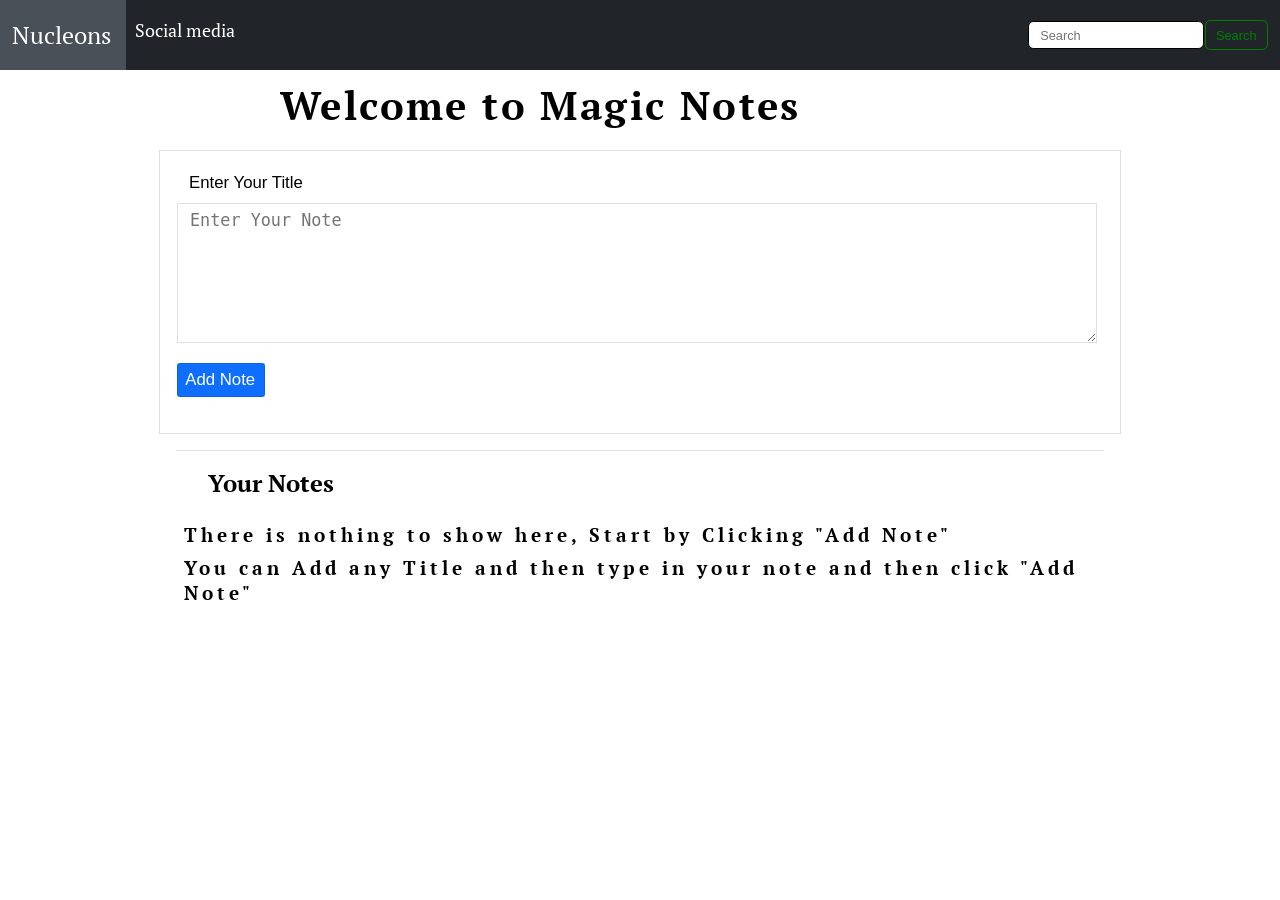
==== commit 75bdfa81: "Change Notes Title to Enter Your Title" ====
--- a/index.html
+++ b/index.html
@@ -50,7 +50,7 @@
             <div id="firstCard">
                 <div id="input">
                     <div>
-                        <input type="text" class="inputTxt" placeholder="Card Title" id="addTitle">
+                        <input type="text" class="inputTxt" placeholder="Enter Your Title" id="addTitle">
                         <textarea class="inputTxt" placeholder="Enter Your Note" id="addPara"></textarea>
                         <button class="inputTxt button" id="addBtn">Add Note</button>                       
                     </div>
--- a/css/media1008.css
+++ b/css/media1008.css
@@ -1,13 +1,25 @@
-/* html,body{
+html,body{
     font-size: 37.5%;
-    background-color: orange;
-} */
+    /* background-color: olivedrab; */
+}
+
+
+#navRight input{
+ 
+    padding: 1rem 1.4rem;
+    font-size: 2.6rem;
+    width: 80%;
+   
+}
+#navRight button{
+    display: none;
+}
 
 #container {
     /* height: 80.0rem; */
     /* border: .2rem solid red; */
     display: grid;
-    grid-template-rows: 11.0rem 55.0rem 14.0rem auto;
+    grid-template-rows: 9.0rem 43.0rem 14.0rem auto;
     grid-template-columns: 7.0rem 1fr 1fr 7.0rem ;
     grid-template-areas:
         "firstHead firstHead firstHead firstHead"
@@ -18,7 +30,7 @@
 }
 
 #input{
-    width: 154rem;
+    width: 130rem;
 }
 .inputTxt{
     font-size: 3.1rem;
@@ -26,7 +38,7 @@
 
 #input div textarea{
     height: 67%;
-    width:144rem
+    width:120rem
 }
 
 .button{
@@ -43,5 +55,5 @@
 
 .inputCard{
     font-size: 2.5rem;
-    width: 33.98rem;
+    width: 34rem;
 }
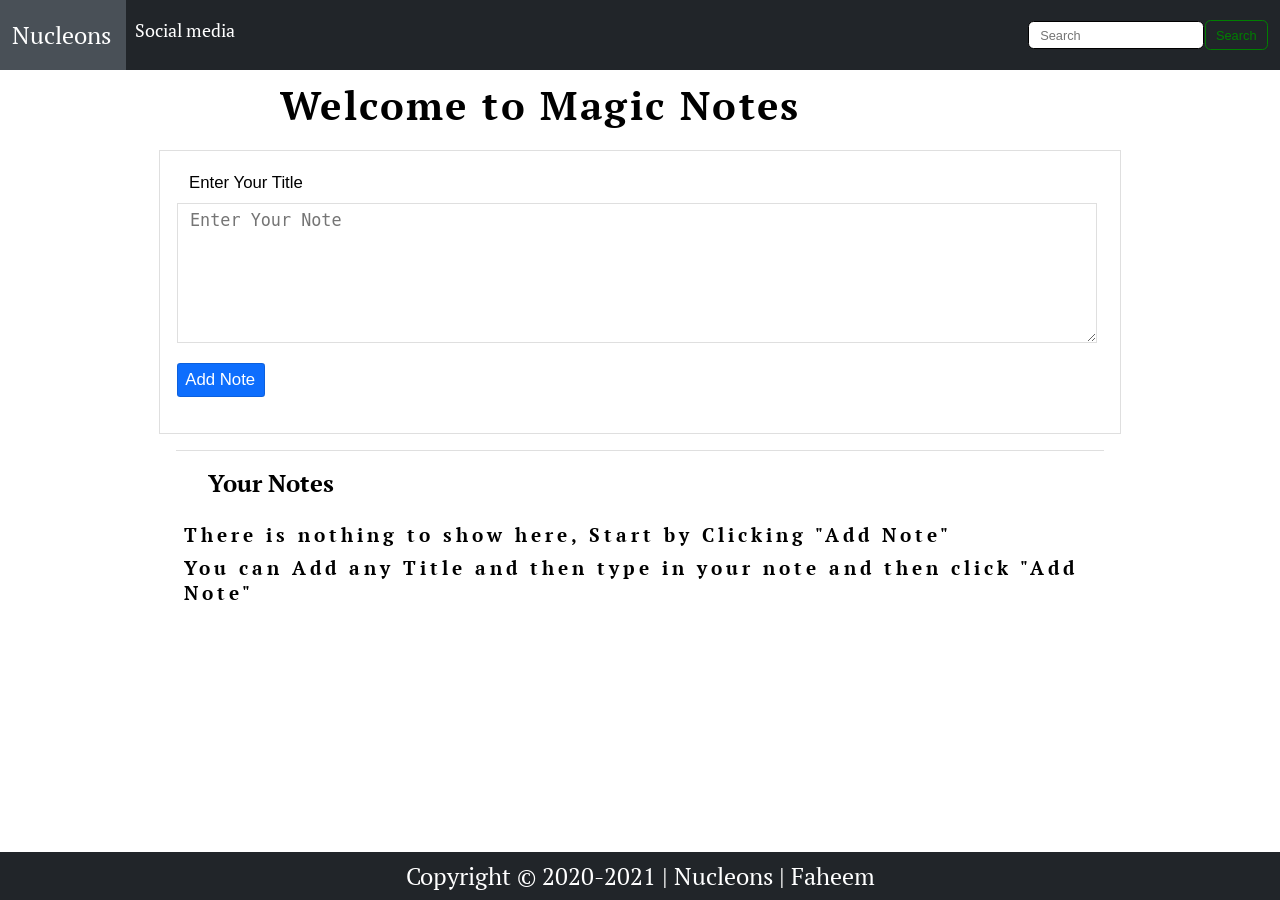
==== commit 54772281: "Footer added  body{display:flex, flex-direction:column, height:100vh}  #footer{margin-top:auto}" ====
--- a/index.html
+++ b/index.html
@@ -74,6 +74,8 @@
         </div>
     </section>
 
+    <footer id="footer">Copyright © 2020-2021 | Nucleons | Faheem </footer>
+
     
 
     <script src="index.js"></script>
--- a/css/style.css
+++ b/css/style.css
@@ -12,6 +12,9 @@
     font-family: 'PT Serif', serif;
     font-size: 62.5%;
     /* font-size: 10px; */
+    display: flex;
+    flex-direction: column;
+    height: 100vh;
 
 }
 
@@ -311,37 +314,18 @@
 /* --------------------------------Footer----------------------------------------------------------- */
 /* ------------------------------------------------------------------------------------------------- */
 
-/* #footer {
+
+#footer {
     display: flex;
     justify-content: center;
     align-items: center;
     color: white;
     background-color: #212529;
-    position: relative;
-    height: 30rem;
-    margin-top: 15rem;
-
-} */
-#footer {
-    display: flex;
-    justify-content: center;
-    align-items: center;
-    color: white;
-    background-color: #212529;
     width: 100%;
-    height: 3.0rem;
-    bottom: 0rem;
-    /* margin-top: 15rem; */
-
-    /* display: flex;
-    justify-content: center;
-    align-items: center;
-    color: white;
-    background-color: #212529;
-    position: absolute;
-    position: fixed;
-    width: 100%;
-    height: 30rem;
-    bottom: 0rem; */
+    height: 6rem;
+    font-size: 3rem;
+    margin-top: auto;
+
+  
 
 }
